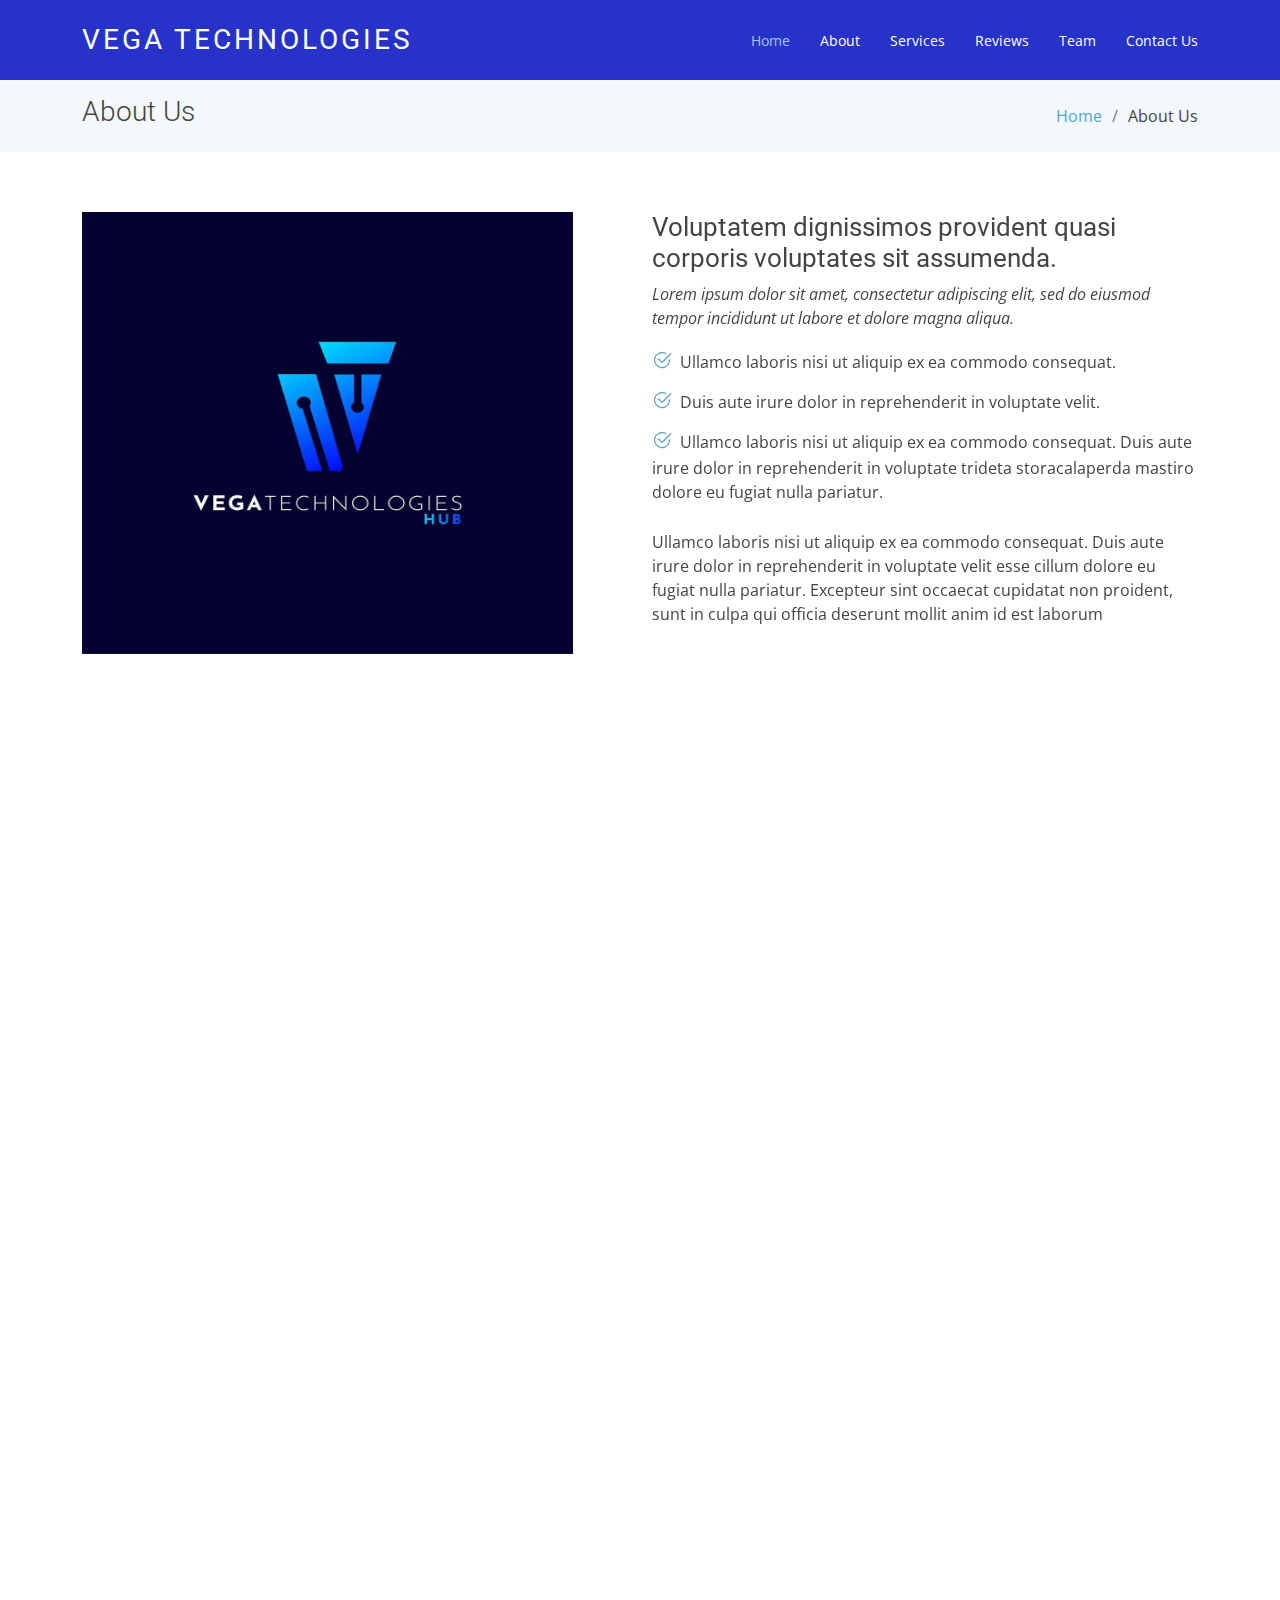
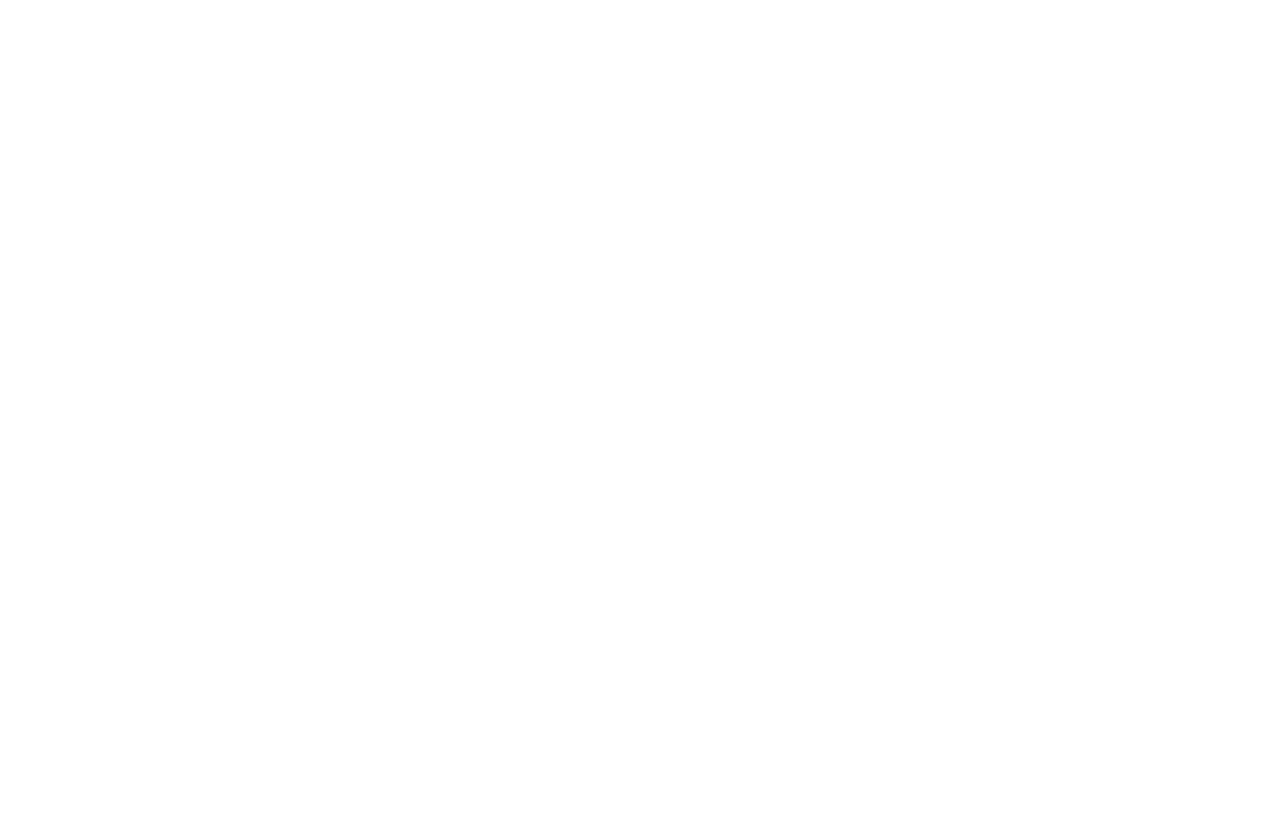
==== about.html @ d6b7dd09 "Initial commit" ====
<!DOCTYPE html>
<html lang="en">

<head>
  <meta charset="utf-8">
  <meta content="width=device-width, initial-scale=1.0" name="viewport">

  <title>VEGA TECHNOLOGIES HUB</title>
  <meta content="" name="description">
  <meta content="" name="keywords">

  <!-- Favicons -->
  <link href="assets/img/logo.jpg" rel="icon">
  <link href="assets/img/logo.jpg" rel="apple-touch-icon">

  <!-- Google Fonts -->
  <link
    href="https://fonts.googleapis.com/css?family=Open+Sans:300,300i,400,400i,600,600i,700,700i|Roboto:300,300i,400,400i,500,500i,700,700i&display=swap"
    rel="stylesheet">

  <!-- Vendor CSS Files -->
  <link href="assets/vendor/animate.css/animate.min.css" rel="stylesheet">
  <link href="assets/vendor/aos/aos.css" rel="stylesheet">
  <link href="assets/vendor/bootstrap/css/bootstrap.min.css" rel="stylesheet">
  <link href="assets/vendor/bootstrap-icons/bootstrap-icons.css" rel="stylesheet">
  <link href="assets/vendor/boxicons/css/boxicons.min.css" rel="stylesheet">
  <link href="assets/vendor/glightbox/css/glightbox.min.css" rel="stylesheet">
  <link href="assets/vendor/swiper/swiper-bundle.min.css" rel="stylesheet">
  <link rel="stylesheet" href="https://cdnjs.cloudflare.com/ajax/libs/font-awesome/6.4.0/css/all.min.css">

  <!-- Template Main CSS File -->
  <link href="assets/css/style.css" rel="stylesheet">

  <!-- =======================================================
  * Template Name: VEGA TECHNOLOGIES - v4.11.0
  * Template URL: https://bootstrapmade.com/free-bootstrap-template-corporate-VEGA TECHNOLOGIES/
  * Author: BootstrapMade.com
  * License: https://bootstrapmade.com/license/
  ======================================================== -->
</head>

<body>

  <!-- ======= Header ======= -->
  <header id="header" class="fixed-top d-flex align-items-center header-transparent" style="background-color: #2732c9;">
    <div class="container d-flex justify-content-between align-items-center" >

      <div class="logo">
        <h1 class="text-light"><a href="index.html"><span>VEGA TECHNOLOGIES</span></a></h1>
        <!-- Uncomment below if you prefer to use an image logo -->
        <!-- <a href="index.html"><img src="assets/img/logo.png" alt="" class="img-fluid"></a>-->
      </div>

      <nav id="navbar" class="navbar">
        <ul>
          <li><a class="active " href="index.html">Home</a></li>
          <li><a href="about.html">About</a></li>
          <li><a href="services.html">Services</a></li>
          <li><a href="reviews.html">Reviews</a></li>
          <li><a href="team.html">Team</a></li>
          
          <li><a href="contact.html">Contact Us</a></li>
        </ul>
        <i class="bi bi-list mobile-nav-toggle"></i>
      </nav><!-- .navbar -->

    </div>
  </header><!-- End Header -->

  <main id="main">

    <!-- ======= About Us Section ======= -->
    <section class="breadcrumbs">
      <div class="container">

        <div class="d-flex justify-content-between align-items-center">
          <h2>About Us</h2>
          <ol>
            <li><a href="index.html">Home</a></li>
            <li>About Us</li>
          </ol>
        </div>

      </div>
    </section><!-- End About Us Section -->

    <!-- ======= About Section ======= -->
    <section class="about" data-aos="fade-up">
      <div class="container">

        <div class="row">
          <div class="col-lg-6">
            <img src="assets/img/logo.jpg" class="img-fluid" alt=""style="width:90%;height: 90%;">
          </div>
          <div class="col-lg-6 pt-4 pt-lg-0">
            <h3>Voluptatem dignissimos provident quasi corporis voluptates sit assumenda.</h3>
            <p class="fst-italic">
              Lorem ipsum dolor sit amet, consectetur adipiscing elit, sed do eiusmod tempor incididunt ut labore et dolore
              magna aliqua.
            </p>
            <ul>
              <li><i class="bi bi-check2-circle"></i> Ullamco laboris nisi ut aliquip ex ea commodo consequat.</li>
              <li><i class="bi bi-check2-circle"></i> Duis aute irure dolor in reprehenderit in voluptate velit.</li>
              <li><i class="bi bi-check2-circle"></i> Ullamco laboris nisi ut aliquip ex ea commodo consequat. Duis aute irure dolor in reprehenderit in voluptate trideta storacalaperda mastiro dolore eu fugiat nulla pariatur.</li>
            </ul>
            <p>
              Ullamco laboris nisi ut aliquip ex ea commodo consequat. Duis aute irure dolor in reprehenderit in voluptate
              velit esse cillum dolore eu fugiat nulla pariatur. Excepteur sint occaecat cupidatat non proident, sunt in
              culpa qui officia deserunt mollit anim id est laborum
            </p>
          </div>
        </div>

      </div>
    </section>

    <section class="service-details">
      <div class="container">
    
        <div class="row">
          <div class="col-md-6 d-flex align-items-stretch" data-aos="fade-up" style="margin-bottom: 20px;">
            <div class="card">
              
              <div class="card-body">
                <h5 class="card-title"><a href="#">Our Mission</a></h5>
                <p class="card-text">Lorem ipsum dolor sit amet, consectetur elit, sed do eiusmod tempor ut labore et dolore
                  magna aliqua. Ut enim ad minim veniam, quis nostrud exercitation ullamco laboris nisi ut aliquip ex ea
                  commodo consequat</p>
                <div class="read-more"><a href="#"><i class="bi bi-arrow-right"></i> Read More</a></div>
              </div>
            </div>
          </div>
          <div class="col-md-6 d-flex align-items-stretch" data-aos="fade-up" style="margin-bottom: 20px;">
            <div class="card">
              
              <div class="card-body">
                <h5 class="card-title"><a href="#">Our Plan</a></h5>
                <p class="card-text">Sed ut perspiciatis unde omnis iste natus error sit voluptatem doloremque laudantium,
                  totam rem aperiam, eaque ipsa quae ab illo inventore veritatis et quasi architecto beatae vitae dicta sunt
                  explicabo</p>
                <div class="read-more"><a href="#"><i class="bi bi-arrow-right"></i> Read More</a></div>
              </div>
            </div>
    
          </div>
          <div class="col-md-6 d-flex align-items-stretch" data-aos="fade-up">
            <div class="card">
              
              <div class="card-body">
                <h5 class="card-title"><a href="#">Our Vision</a></h5>
                <p class="card-text">Nemo enim ipsam voluptatem quia voluptas sit aut odit aut fugit, sed quia magni dolores
                  eos qui ratione voluptatem sequi nesciunt Neque porro quisquam est, qui dolorem ipsum quia dolor sit amet
                </p>
                <div class="read-more"><a href="#"><i class="bi bi-arrow-right"></i> Read More</a></div>
              </div>
            </div>
          </div>
          
          <div class="col-md-6 d-flex align-items-stretch" data-aos="fade-up">
            <div class="card">
             
              <div class="card-body">
                <h5 class="card-title"><a href="#">Our Care</a></h5>
                <p class="card-text">Nostrum eum sed et autem dolorum perspiciatis. Magni porro quisquam laudantium
                  voluptatem. In molestiae earum ab sit esse voluptatem. Eos ipsam cumque ipsum officiis qui nihil aut
                  incidunt aut</p>
                <div class="read-more"><a href="#"><i class="bi bi-arrow-right"></i> Read More</a></div>
              </div>
            </div>
          </div>
        </div>
    
      </div>
    </section>

    <!-- ======= Facts Section ======= -->
    <section class="facts section-bg" data-aos="fade-up">
      <div class="container">

        <div class="row counters">

          <div class="col-lg-3 col-6 text-center">
            <a href="#">
            <span data-purecounter-start="0" data-purecounter-end="232" data-purecounter-duration="1" class="purecounter"></span>
            <p>Clients</p>
            </a>
          </div>

          <div class="col-lg-3 col-6 text-center">
            <a href="#">
            <span data-purecounter-start="0" data-purecounter-end="521" data-purecounter-duration="1" class="purecounter"></span>
            <p>Projects</p>
            </a>
          </div>

          <div class="col-lg-3 col-6 text-center">
            <a href="#">
            <span data-purecounter-start="0" data-purecounter-end="247" data-purecounter-duration="1" class="purecounter"></span>
            <p>Partners</p>
            </a>
          </div>

          
          <div class="col-lg-3 col-6 text-center">
            <a href="#">
            <span data-purecounter-start="0" data-purecounter-end="15" data-purecounter-duration="1" class="purecounter"></span>
            <p>Branches</p>
            </a>
          </div>
         

        </div>

      </div>
    </section><!-- End Facts Section -->



  </main><!-- End #main -->

  <!-- ======= Footer ======= -->
  <footer id="footer" data-aos="fade-up" data-aos-easing="ease-in-out" data-aos-duration="500">
  
    <div class="footer-newsletter">
      <div class="container">
        <div class="row">
          <div class="col-lg-6">
            <h4>Our Newsletter</h4>
            <p>Tamen quem nulla quae legam multos aute sint culpa legam noster magna</p>
          </div>
          <div class="col-lg-6">
            <form action="" method="post">
              <input type="email" name="email"><input type="submit" value="Subscribe">
            </form>
          </div>
        </div>
      </div>
    </div>
  
    <div class="footer-top">
      <div class="container">
        <div class="row">
  
          <div class="col-lg-3 col-md-6 footer-links">
            <h4>Page Urls</h4>
            <ul>
              <li><i class="bx bx-chevron-right"></i> <a href="#">Home</a></li>
              <li><i class="bx bx-chevron-right"></i> <a href="#">About us</a></li>
              <li><i class="bx bx-chevron-right"></i> <a href="#">Services</a></li>
              <li><i class="bx bx-chevron-right"></i> <a href="#">Terms of service</a></li>
              <li><i class="bx bx-chevron-right"></i> <a href="#">Privacy policy</a></li>
            </ul>
          </div>
  
          <div class="col-lg-3 col-md-6 footer-links">
            <h4>Our Services</h4>
            <ul>
              <li><i class="bx bx-chevron-right"></i> <a href="#">Web App Development</a></li>
              <li><i class="bx bx-chevron-right"></i> <a href="#">Mobile App Development</a></li>
              <li><i class="bx bx-chevron-right"></i> <a href="#">Machine Learning And AI solutions</a></li>
              <li><i class="bx bx-chevron-right"></i> <a href="#">Block Chain Development</a></li>
              <li><i class="bx bx-chevron-right"></i> <a href="#">Desktop Applications</a></li>
              <li><i class="bx bx-chevron-right"></i> <a href="#">Graphic Design And Videography Solutions</a></li>
              <li><i class="bx bx-chevron-right"></i> <a href="#">CyberSecurity Solutions </a></li>
              <li><i class="bx bx-chevron-right"></i> <a href="#">Other Services</a></li>
            </ul>
          </div>
  
          <div class="col-lg-3 col-md-6 footer-contact">
            <h4>Contact Us</h4>
            <p>
              Kumasi To Accra Road<br>
              Ashanti Region , AK 01723<br>
              Ghana<br><br>
              <strong>Phone:</strong> +233 501 459 677<br>
              <strong>Email:</strong> info@vegatechnologies.com<br>
            </p>
  
          </div>
  
          <div class="col-lg-3 col-md-6 footer-info">
            <h3>About VEGA TECHNOLOGIES</h3>
            <p>Cras fermentum odio eu feugiat lide par naso tierra. Justo eget nada terra videa magna derita valies darta
              donna mare fermentum iaculis eu non diam phasellus.</p>
            <div class="social-links mt-3">
              <a href="#" class="twitter"><i class="bx bxl-twitter"></i></a>
              <a href="#" class="facebook"><i class="bx bxl-facebook"></i></a>
              <a href="#" class="instagram"><i class="bx bxl-instagram"></i></a>
              <a href="#" class="linkedin"><i class="bx bxl-linkedin"></i></a>
            </div>
          </div>
  
        </div>
      </div>
    </div>
  
    <div class="container">
      <div class="copyright">
        &copy; Copyright <strong><span>VEGA TECHNOLOGIES</span></strong>. All Rights Reserved
      </div>
      <div class="credits">
  
      </div>
    </div>
  </footer><!-- End Footer -->

  <a href="#" class="back-to-top d-flex align-items-center justify-content-center"><i class="bi bi-arrow-up-short"></i></a>

  <!-- Vendor JS Files -->
  <script src="assets/vendor/purecounter/purecounter_vanilla.js"></script>
  <script src="assets/vendor/aos/aos.js"></script>
  <script src="assets/vendor/bootstrap/js/bootstrap.bundle.min.js"></script>
  <script src="assets/vendor/glightbox/js/glightbox.min.js"></script>
  <script src="assets/vendor/isotope-layout/isotope.pkgd.min.js"></script>
  <script src="assets/vendor/swiper/swiper-bundle.min.js"></script>
  <script src="assets/vendor/waypoints/noframework.waypoints.js"></script>
  <script src="assets/vendor/php-email-form/validate.js"></script>

  <!-- Template Main JS File -->
  <script src="assets/js/main.js"></script>

</body>

</html>
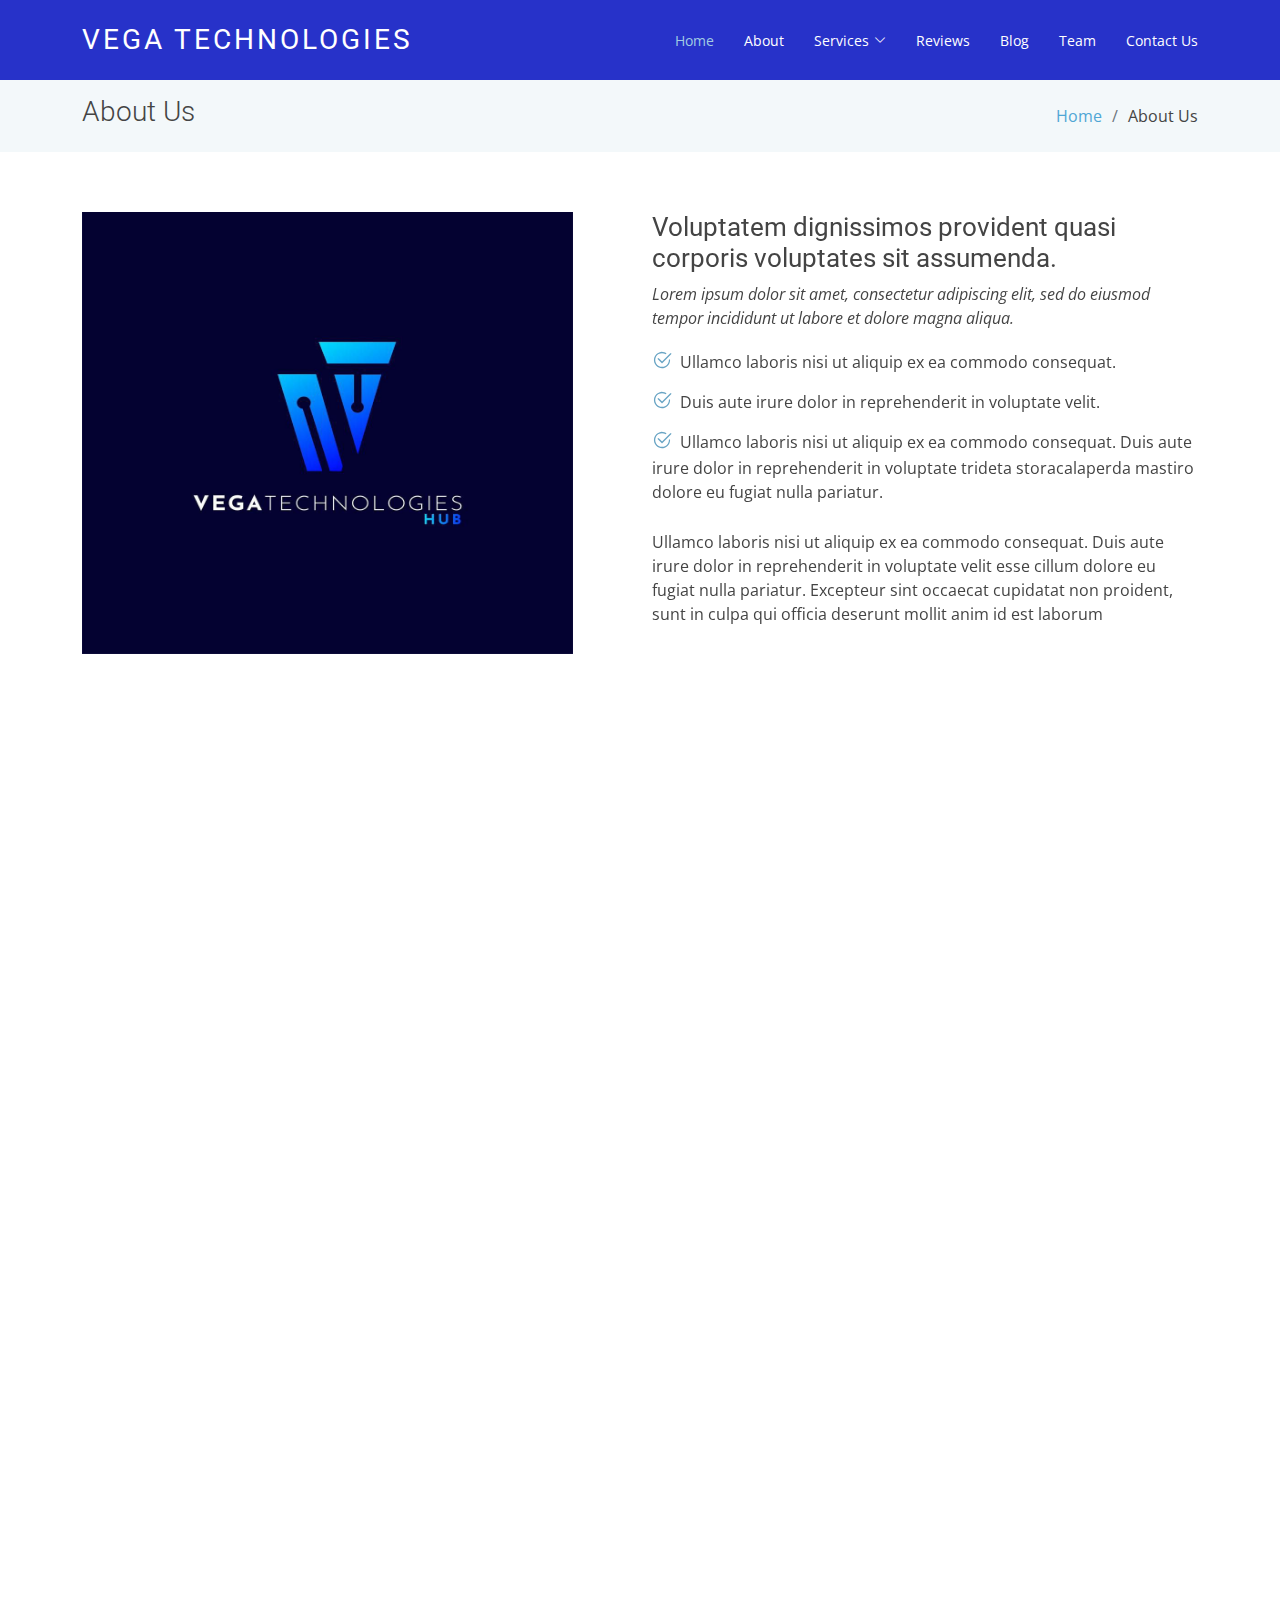
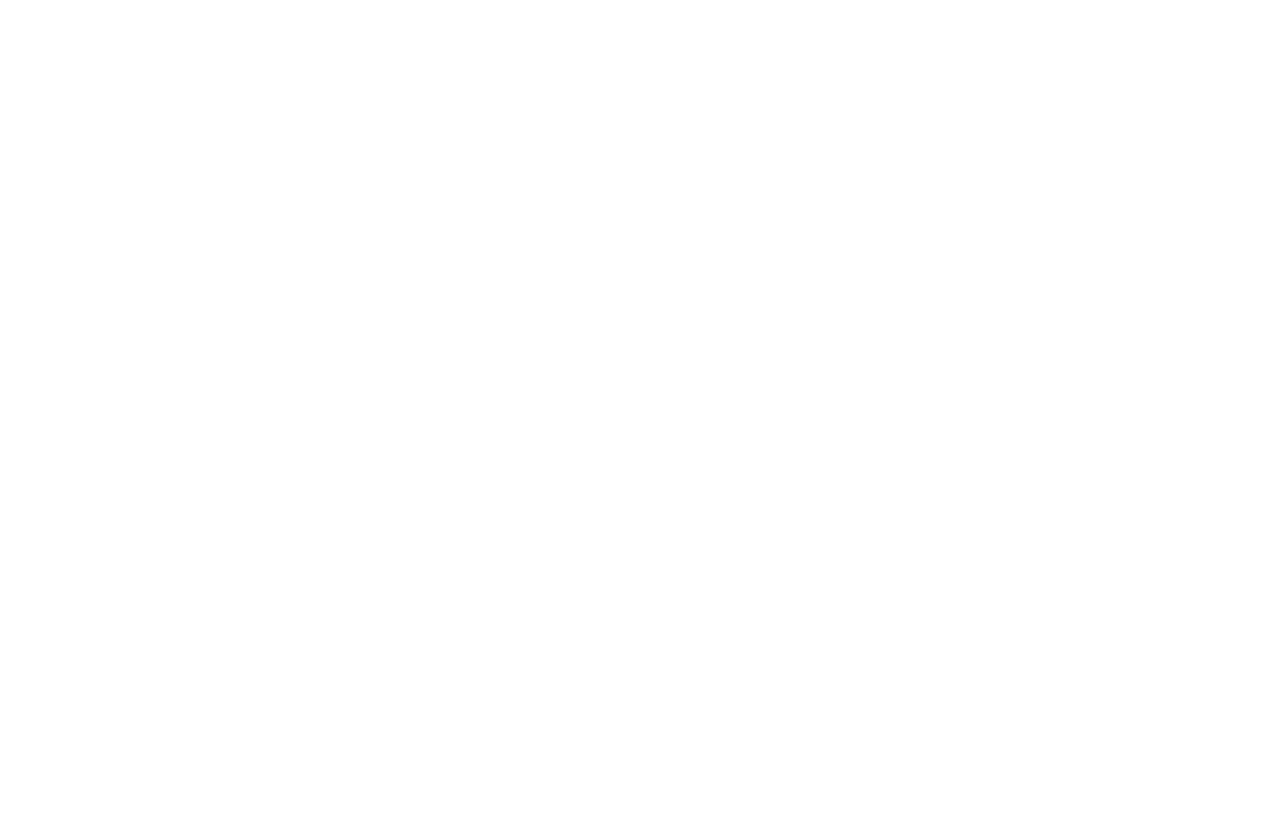
==== commit 0a7a9576: "push" ====
--- a/about.html
+++ b/about.html
@@ -55,10 +55,23 @@
         <ul>
           <li><a class="active " href="index.html">Home</a></li>
           <li><a href="about.html">About</a></li>
-          <li><a href="services.html">Services</a></li>
+          <!-- <li><a href="services.html">Services</a></li> -->
+          <li class="dropdown"><a href="#"><span>Services</span> <i class="bi bi-chevron-down"></i></a>
+            <ul>
+              <li><a href="#">Mobile App Development</a></li>
+      
+              <li><a href="#"> Websites And CMS Development</a></li>
+              <li><a href="#">Ecommerce Development</a></li>
+              <li><a href="#">Graphic Design</a></li>
+              <li><a href="#">Cloud Computing</a></li>
+              <li><a href="#"> POS Systems</a></li>
+            </ul>
+          </li>
           <li><a href="reviews.html">Reviews</a></li>
+          <li><a href="#">Blog</a></li>
           <li><a href="team.html">Team</a></li>
-          
+      
+      
           <li><a href="contact.html">Contact Us</a></li>
         </ul>
         <i class="bi bi-list mobile-nav-toggle"></i>
--- a/assets/css/style.css
+++ b/assets/css/style.css
@@ -360,7 +360,7 @@
   top: 0;
   width: 130%;
   height: 96%;
-  background: #2732c9;
+  background: #2732c9   #030FFF, #0188FC, #01B9FB, #060125;
   opacity: 0.3;
   z-index: 0;
   border-radius: 0 0 50% 50%;
